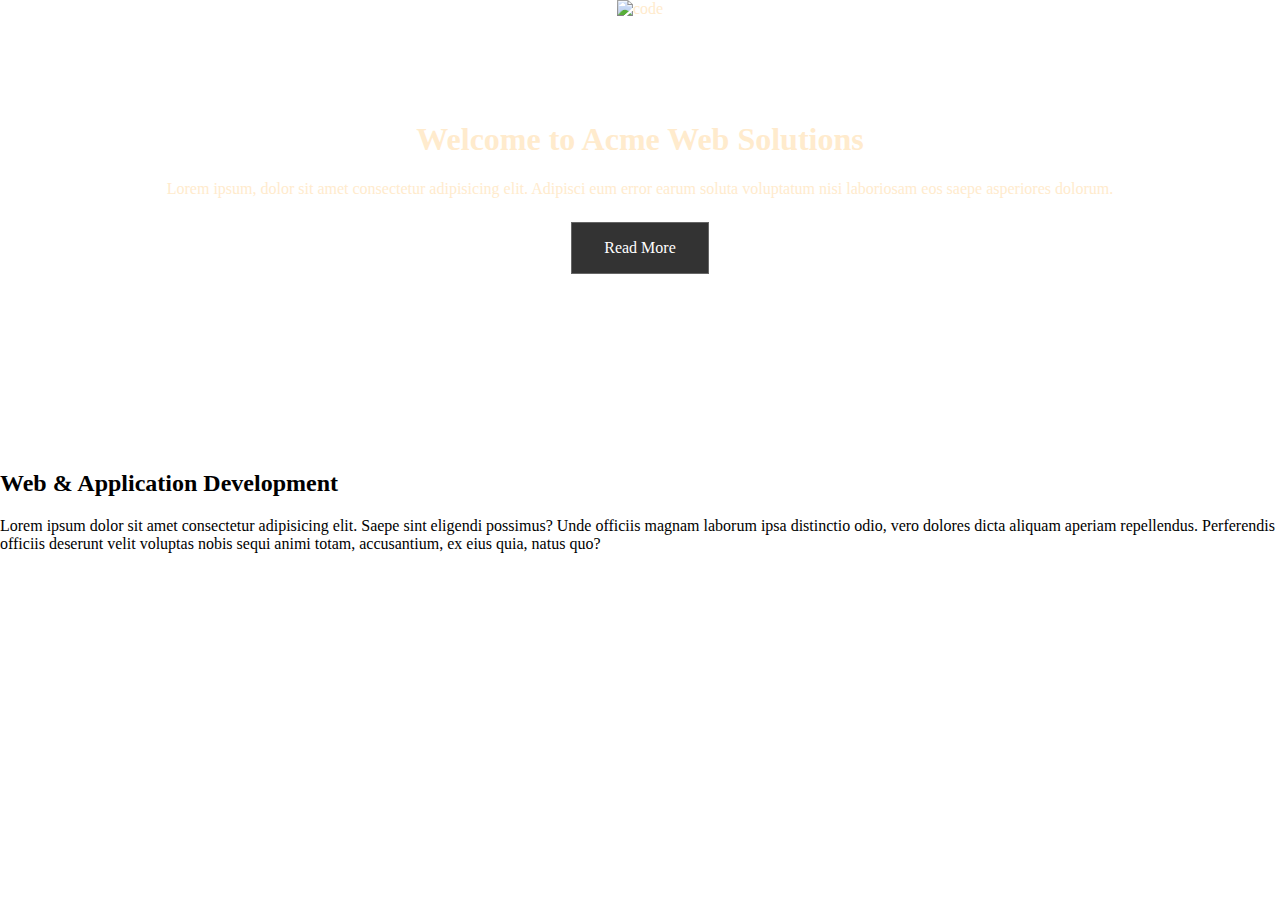
==== index.html @ 7e651a7e "first commit" ====
<!DOCTYPE html>
<html lang="es">
<head>
    <link rel="stylesheet" href="./styles.css">
    <meta charset="UTF-8">
    <meta http-equiv="X-UA-Compatible" content="IE=edge">
    <meta name="viewport" content="width=device-width, initial-scale=1.0">
    <title>tyhmas</title>

</head>
<body>
    <header id="showcase" class="grid">
        <div class="bg-image">
            <img src="https://static.pexels.com/photos/248515/pexels-photo-248515.png" alt="code">
        </div>
        <div class="content-wrap">
            <h1>Welcome to Acme Web Solutions</h1>
            <p>Lorem ipsum, dolor sit amet consectetur adipisicing elit. Adipisci eum error earum soluta voluptatum
                nisi laboriosam eos saepe asperiores dolorum.</p>
            <a href="#section-b" class="btn">Read More</a>
        </div>
    </header>
    <main id="main">
        <section id="section-a" class="grid">
            <div class="content-wrap">
                <h2 class="content-title">Web &amp; Application Development</h2>
                <div class="content-text">
                    <p>Lorem ipsum dolor sit amet consectetur adipisicing elit. Saepe sint eligendi possimus? Unde
                        officiis magnam laborum ipsa distinctio odio, vero dolores dicta aliquam aperiam repellendus.
                        Perferendis officiis deserunt velit voluptas nobis sequi
                        animi totam, accusantium, ex eius quia, natus quo?</p>
                </div>
            </div>
        </section>
    </main>
</body>
</html>
---- styles.css ----
body{
    margin: 0 auto;
}
.bg-image{
    position: absolute;
    width: 100%;
    height: 450px;
    z-index: -1;
}
#showcase{
    width: 100%;
    height: 450px;
    color: blanchedalmond;
    text-align: center;
}
.grid{
    display: grid;
}
img{
    width: 100%;
    height: 450px;
}
#showcase h1{
    padding-top: 100px;
    padding-bottom: 0;
}
.btn{
    display: inline-block;
    background: #333;
    color: #fff;
    text-decoration: none;
    padding: 1em 2em;
    border: 1px solid#666;
    margin: 0.5em 0;
}
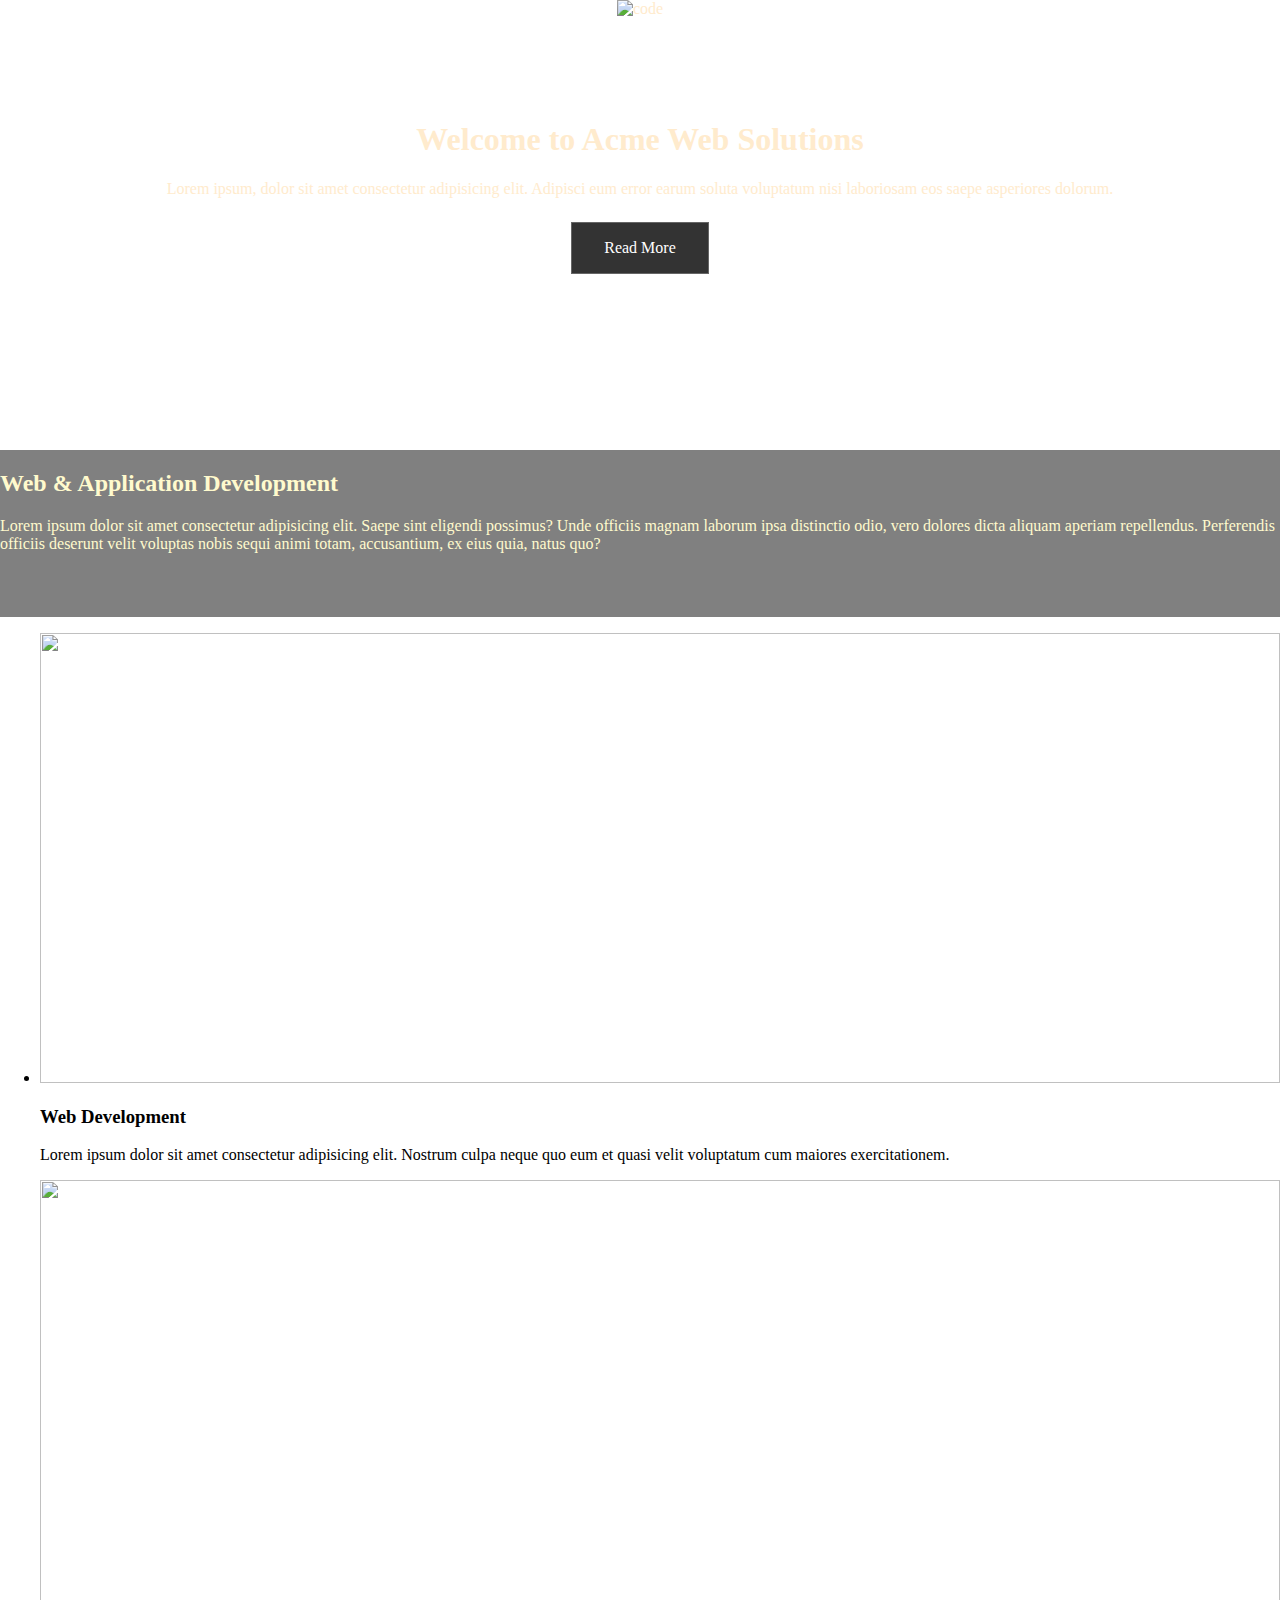
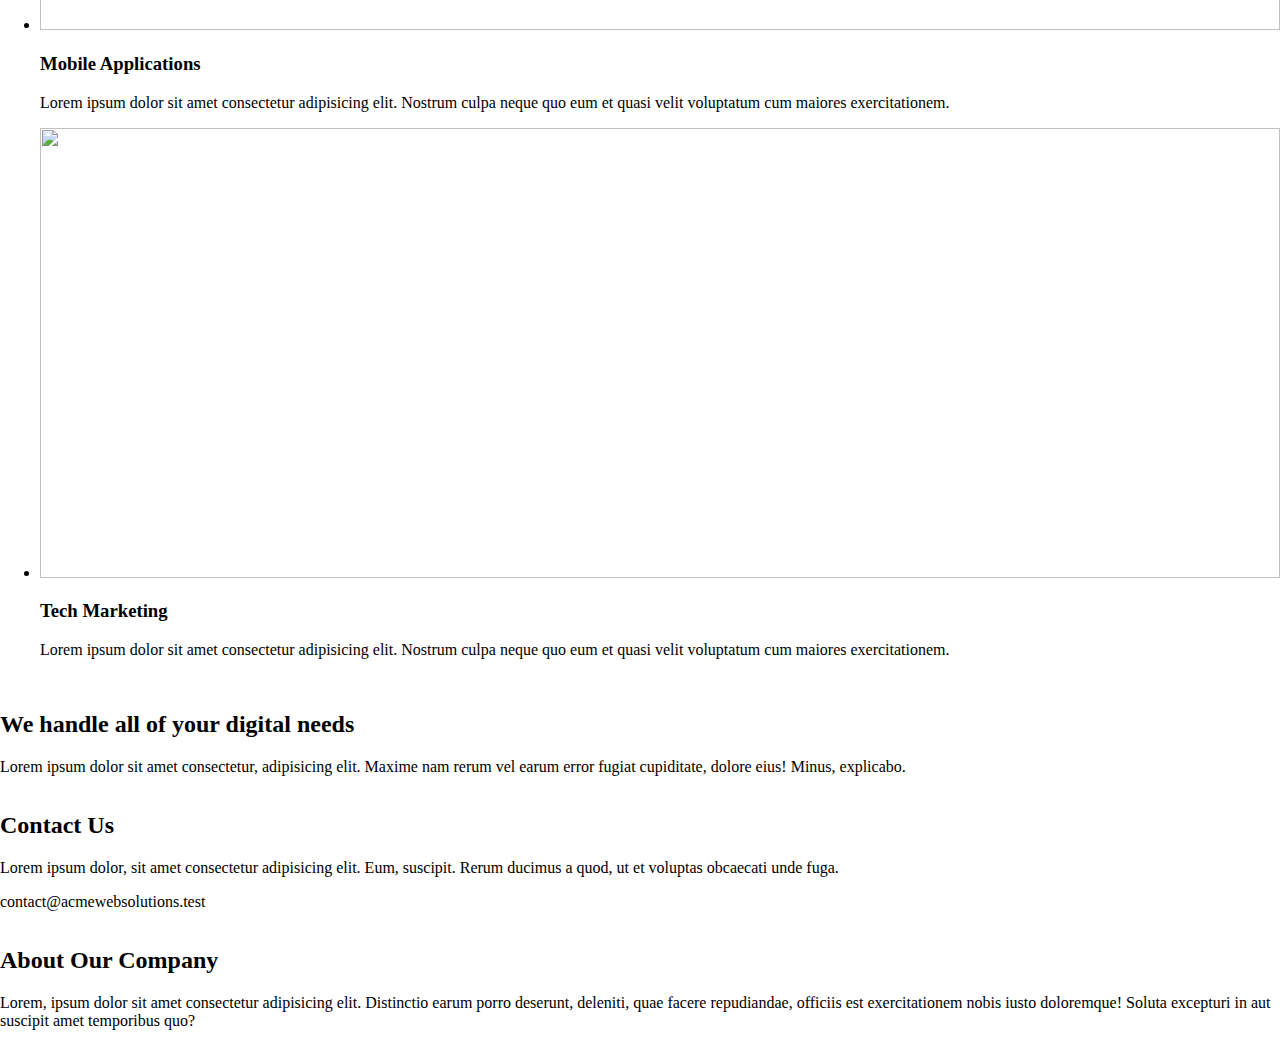
==== commit bbf53cf2: "hice cambios a la pagina" ====
--- a/index.html
+++ b/index.html
@@ -21,6 +21,7 @@
         </div>
     </header>
     <main id="main">
+        <!-- Section A -->
         <section id="section-a" class="grid">
             <div class="content-wrap">
                 <h2 class="content-title">Web &amp; Application Development</h2>
@@ -32,6 +33,67 @@
                 </div>
             </div>
         </section>
+
+        <!-- Section B -->
+        <section id="section-b" class="grid">
+            <ul>
+                <li>
+                    <div class="card">
+                        <img src="https://static.pexels.com/photos/574077/pexels-photo-574077.jpeg" alt="">
+                        <div class="card-content">
+                            <h3 class="card-title">Web Development</h3>
+                            <p>Lorem ipsum dolor sit amet consectetur adipisicing elit. Nostrum culpa neque quo eum et
+                                quasi velit voluptatum cum maiores exercitationem.</p>
+                        </div>
+                    </div>
+                </li>
+                <li>
+                    <div class="card">
+                        <img src="https://static.pexels.com/photos/261628/pexels-photo-261628.jpeg" alt="">
+                        <div class="card-content">
+                            <h3 class="card-title">Mobile Applications</h3>
+                            <p>Lorem ipsum dolor sit amet consectetur adipisicing elit. Nostrum culpa neque quo eum et
+                                quasi velit voluptatum cum maiores exercitationem.</p>
+                        </div>
+                    </div>
+                </li>
+                <li>
+                    <div class="card">
+                        <img src="https://static.pexels.com/photos/265087/pexels-photo-265087.jpeg" alt="">
+                        <div class="card-content">
+                            <h3 class="card-title">Tech Marketing</h3>
+                            <p>Lorem ipsum dolor sit amet consectetur adipisicing elit. Nostrum culpa neque quo eum et
+                                quasi velit voluptatum cum maiores exercitationem.</p>
+                        </div>
+                    </div>
+                </li>
+            </ul>
+        </section>
+
+        <!-- Section C -->
+        <section id="section-c" class="grid">
+            <div class="content-wrap">
+                <h2 class="content-title">We handle all of your digital needs</h2>
+                <p>Lorem ipsum dolor sit amet consectetur, adipisicing elit. Maxime nam rerum vel earum error fugiat
+                    cupiditate, dolore eius! Minus, explicabo.</p>
+            </div>
+        </section>
+
+        <!-- Section D -->
+        <section id="section-d" class="grid">
+            <div class="box">
+                <h2 class="content-title">Contact Us</h2>
+                <p>Lorem ipsum dolor, sit amet consectetur adipisicing elit. Eum, suscipit. Rerum ducimus a quod, ut et
+                    voluptas obcaecati unde fuga.</p>
+                <p>contact@acmewebsolutions.test</p>
+            </div>
+            <div class="box">
+                <h2 class="content-title">About Our Company</h2>
+                <p>Lorem, ipsum dolor sit amet consectetur adipisicing elit. Distinctio earum porro deserunt, deleniti,
+                    quae facere repudiandae, officiis est exercitationem nobis iusto doloremque! Soluta excepturi in
+                    aut suscipit amet temporibus quo?</p>
+            </div>
+        </section>
     </main>
 </body>
 </html>
--- a/styles.css
+++ b/styles.css
@@ -15,6 +15,7 @@
 }
 .grid{
     display: grid;
+
 }
 img{
     width: 100%;
@@ -32,4 +33,13 @@
     padding: 1em 2em;
     border: 1px solid#666;
     margin: 0.5em 0;
-}+}
+
+#section-a{
+    background: #808080;
+    color: #fffacd;
+    padding-bottom: 3em;
+}
+.wrap {
+    padding: 0 1.5em;
+}
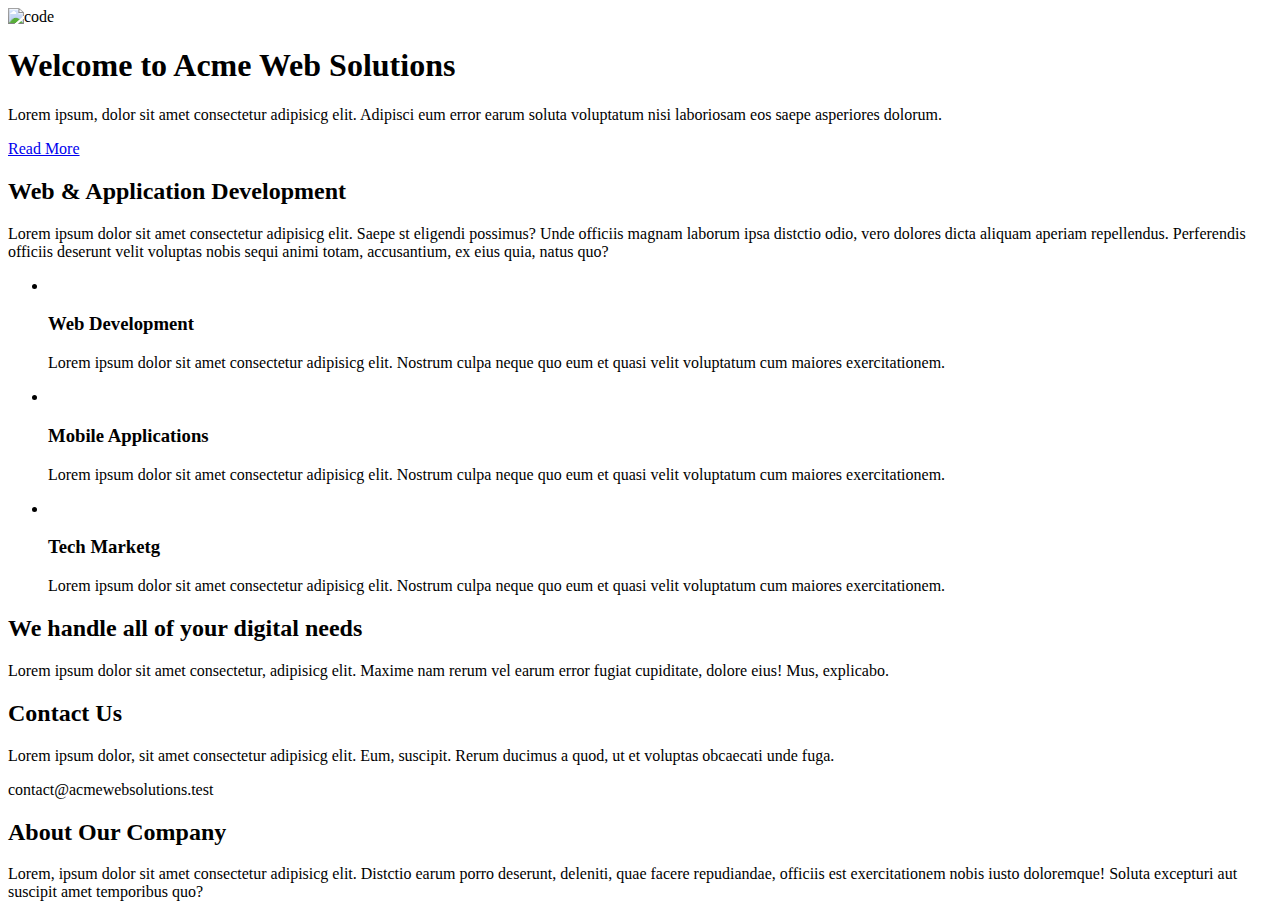
==== commit 19961b34: "agregue nuevo proyecto" ====
--- a/index.html
+++ b/index.html
@@ -1,10 +1,10 @@
 <!DOCTYPE html>
 <html lang="es">
 <head>
-    <link rel="stylesheet" href="./styles.css">
+    <lk rel="stylesheet" href="./styles.css">
     <meta charset="UTF-8">
     <meta http-equiv="X-UA-Compatible" content="IE=edge">
-    <meta name="viewport" content="width=device-width, initial-scale=1.0">
+    <meta name="viewport" content="width=device-width, itial-scale=1.0">
     <title>tyhmas</title>
 
 </head>
@@ -15,19 +15,19 @@
         </div>
         <div class="content-wrap">
             <h1>Welcome to Acme Web Solutions</h1>
-            <p>Lorem ipsum, dolor sit amet consectetur adipisicing elit. Adipisci eum error earum soluta voluptatum
+            <p>Lorem ipsum, dolor sit amet consectetur adipisicg elit. Adipisci eum error earum soluta voluptatum
                 nisi laboriosam eos saepe asperiores dolorum.</p>
             <a href="#section-b" class="btn">Read More</a>
         </div>
     </header>
-    <main id="main">
+    <ma id="ma">
         <!-- Section A -->
         <section id="section-a" class="grid">
             <div class="content-wrap">
                 <h2 class="content-title">Web &amp; Application Development</h2>
                 <div class="content-text">
-                    <p>Lorem ipsum dolor sit amet consectetur adipisicing elit. Saepe sint eligendi possimus? Unde
-                        officiis magnam laborum ipsa distinctio odio, vero dolores dicta aliquam aperiam repellendus.
+                    <p>Lorem ipsum dolor sit amet consectetur adipisicg elit. Saepe st eligendi possimus? Unde
+                        officiis magnam laborum ipsa distctio odio, vero dolores dicta aliquam aperiam repellendus.
                         Perferendis officiis deserunt velit voluptas nobis sequi
                         animi totam, accusantium, ex eius quia, natus quo?</p>
                 </div>
@@ -42,7 +42,7 @@
                         <img src="https://static.pexels.com/photos/574077/pexels-photo-574077.jpeg" alt="">
                         <div class="card-content">
                             <h3 class="card-title">Web Development</h3>
-                            <p>Lorem ipsum dolor sit amet consectetur adipisicing elit. Nostrum culpa neque quo eum et
+                            <p>Lorem ipsum dolor sit amet consectetur adipisicg elit. Nostrum culpa neque quo eum et
                                 quasi velit voluptatum cum maiores exercitationem.</p>
                         </div>
                     </div>
@@ -52,7 +52,7 @@
                         <img src="https://static.pexels.com/photos/261628/pexels-photo-261628.jpeg" alt="">
                         <div class="card-content">
                             <h3 class="card-title">Mobile Applications</h3>
-                            <p>Lorem ipsum dolor sit amet consectetur adipisicing elit. Nostrum culpa neque quo eum et
+                            <p>Lorem ipsum dolor sit amet consectetur adipisicg elit. Nostrum culpa neque quo eum et
                                 quasi velit voluptatum cum maiores exercitationem.</p>
                         </div>
                     </div>
@@ -61,8 +61,8 @@
                     <div class="card">
                         <img src="https://static.pexels.com/photos/265087/pexels-photo-265087.jpeg" alt="">
                         <div class="card-content">
-                            <h3 class="card-title">Tech Marketing</h3>
-                            <p>Lorem ipsum dolor sit amet consectetur adipisicing elit. Nostrum culpa neque quo eum et
+                            <h3 class="card-title">Tech Marketg</h3>
+                            <p>Lorem ipsum dolor sit amet consectetur adipisicg elit. Nostrum culpa neque quo eum et
                                 quasi velit voluptatum cum maiores exercitationem.</p>
                         </div>
                     </div>
@@ -74,8 +74,8 @@
         <section id="section-c" class="grid">
             <div class="content-wrap">
                 <h2 class="content-title">We handle all of your digital needs</h2>
-                <p>Lorem ipsum dolor sit amet consectetur, adipisicing elit. Maxime nam rerum vel earum error fugiat
-                    cupiditate, dolore eius! Minus, explicabo.</p>
+                <p>Lorem ipsum dolor sit amet consectetur, adipisicg elit. Maxime nam rerum vel earum error fugiat
+                    cupiditate, dolore eius! Mus, explicabo.</p>
             </div>
         </section>
 
@@ -83,17 +83,17 @@
         <section id="section-d" class="grid">
             <div class="box">
                 <h2 class="content-title">Contact Us</h2>
-                <p>Lorem ipsum dolor, sit amet consectetur adipisicing elit. Eum, suscipit. Rerum ducimus a quod, ut et
+                <p>Lorem ipsum dolor, sit amet consectetur adipisicg elit. Eum, suscipit. Rerum ducimus a quod, ut et
                     voluptas obcaecati unde fuga.</p>
                 <p>contact@acmewebsolutions.test</p>
             </div>
             <div class="box">
                 <h2 class="content-title">About Our Company</h2>
-                <p>Lorem, ipsum dolor sit amet consectetur adipisicing elit. Distinctio earum porro deserunt, deleniti,
-                    quae facere repudiandae, officiis est exercitationem nobis iusto doloremque! Soluta excepturi in
+                <p>Lorem, ipsum dolor sit amet consectetur adipisicg elit. Distctio earum porro deserunt, deleniti,
+                    quae facere repudiandae, officiis est exercitationem nobis iusto doloremque! Soluta excepturi 
                     aut suscipit amet temporibus quo?</p>
             </div>
         </section>
-    </main>
+    </ma>
 </body>
 </html>
